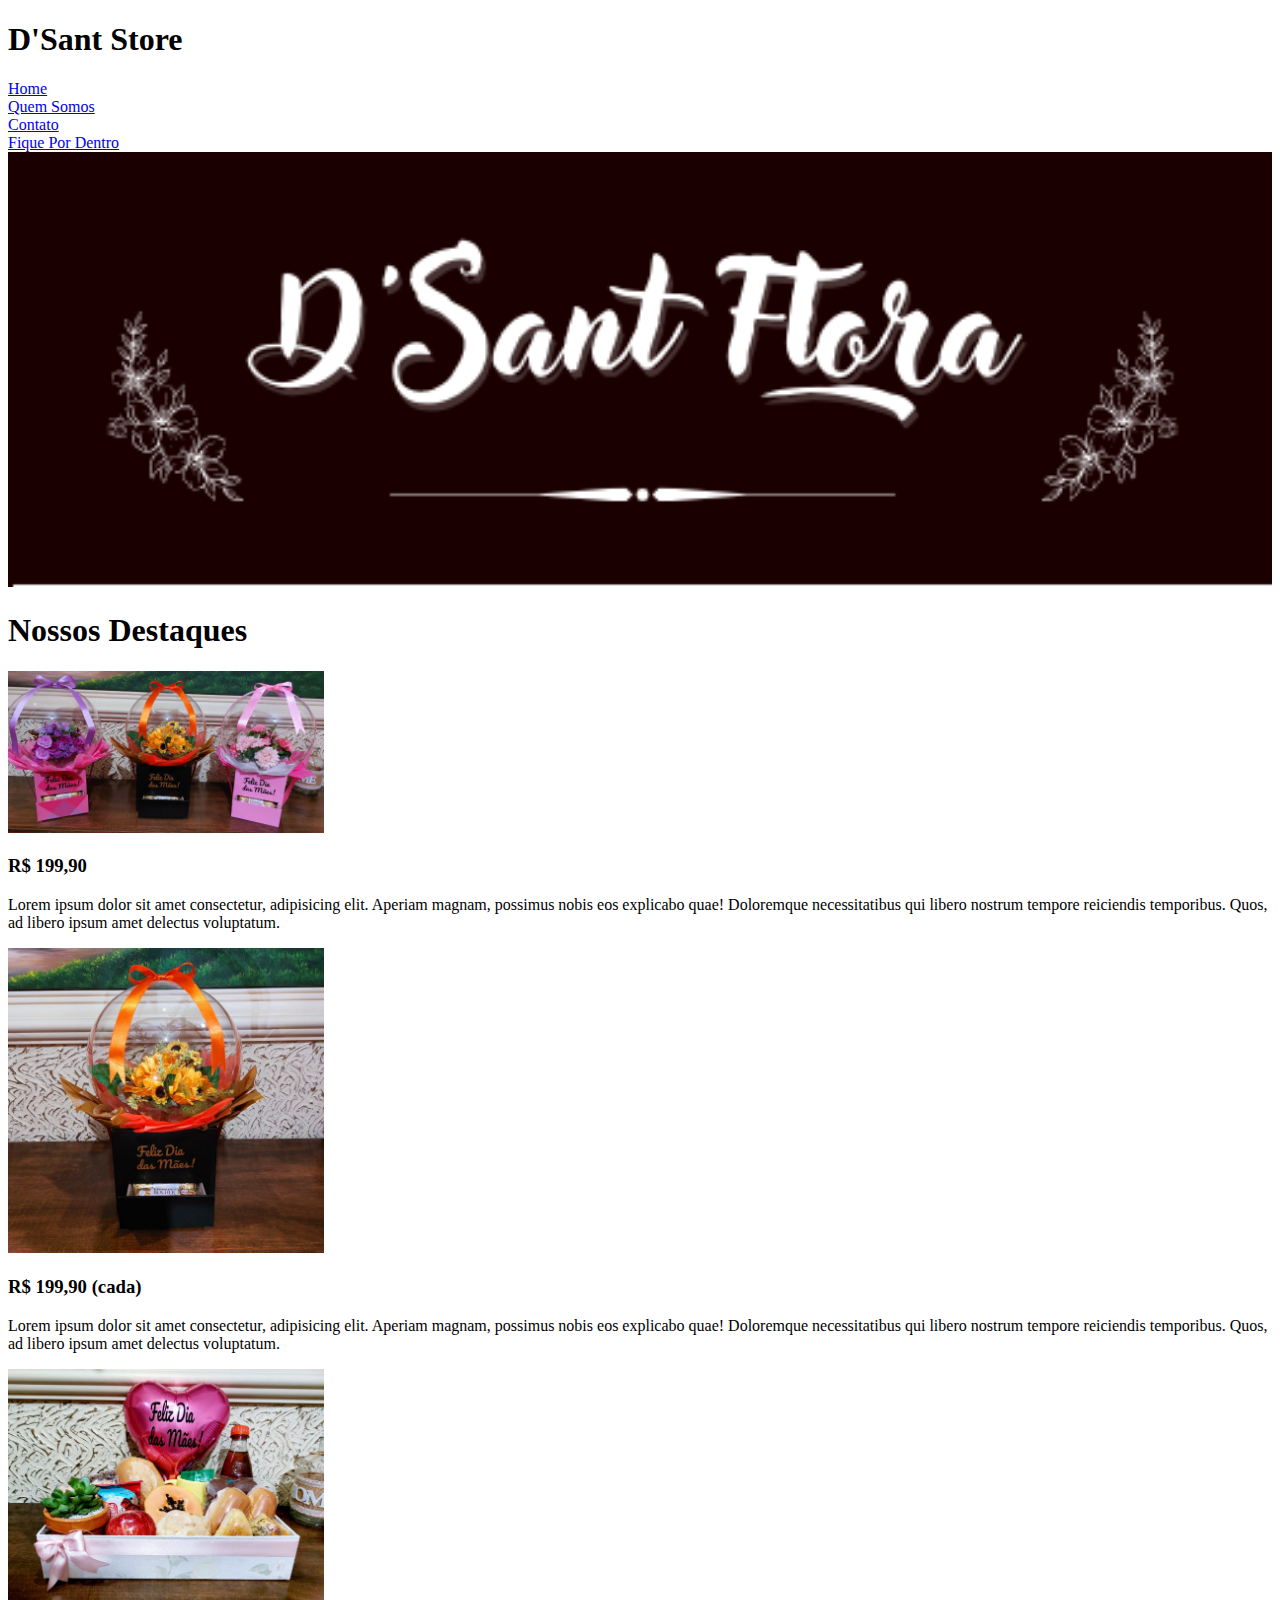
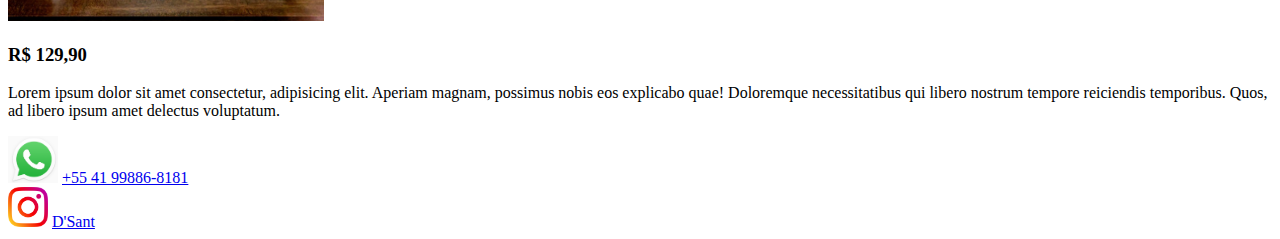
==== index.html @ d225b1a8 "Criando projeto incial HC03" ====
<!DOCTYPE html>
<html lang="en">
<head>
    <meta charset="UTF-8">
    <meta http-equiv="X-UA-Compatible" content="IE=edge">
    <meta name="viewport" content="width=device-width, initial-scale=1.0">
    <title>:: D'Sant ::</title>
</head>
<body>
    <div id="cabecalho">
        <h1>D'Sant Store</h1>
    </div>
    
    <div>
        <div><a href="index.html">Home</a></div>
        <div><a href="quemSomos.html">Quem Somos</a></div>
        <div><a href="contato.html">Contato</a></div>
        <div><a href="fiquePorDentro.html">Fique Por Dentro</a></div>
    </div>

    <div id="imagemGeral">
        <img src="image/DSantPrincipal.png" width="100%">

    </div>

    <div>
        <h1>Nossos Destaques</h1>
    </div>

    <div id="produtos">
        <div class="produtoDestaque">
            <img src="image/bubble.jpg" alt="bubble" width="25%">
            <h3>R$ 199,90</h3>
            <p>Lorem ipsum dolor sit amet consectetur, adipisicing elit. Aperiam magnam, possimus nobis eos explicabo quae! Doloremque necessitatibus qui libero nostrum tempore reiciendis temporibus. Quos, ad libero ipsum amet delectus voluptatum.</p>
        </div>
        <div class="produtoDestaque">
            <img src="image/bubble2.jpg" alt="bubble2" width="25%">
            <h3>R$ 199,90 (cada)</h3>
            <p>Lorem ipsum dolor sit amet consectetur, adipisicing elit. Aperiam magnam, possimus nobis eos explicabo quae! Doloremque necessitatibus qui libero nostrum tempore reiciendis temporibus. Quos, ad libero ipsum amet delectus voluptatum.</p>
        </div>
        <div class="produtoDestaque">
            <img src="image/cestacafé.jpg" alt="cestacafé" width="25%">
            <h3>R$ 129,90</h3>
            <p>Lorem ipsum dolor sit amet consectetur, adipisicing elit. Aperiam magnam, possimus nobis eos explicabo quae! Doloremque necessitatibus qui libero nostrum tempore reiciendis temporibus. Quos, ad libero ipsum amet delectus voluptatum.</p>
        </div>
    </div>

    <div id="rodape">
        <div id="whatsapp">
            <img src="image/RedesSociais/WhatsApp_Logo_4.png" alt="whatsapp" width="50px">
            <a href="https://wa.me/554198868181/?text=Olá%20D'Sant,%20eu%20gostaria%20de%20saber%20mais!">+55 41 99886-8181</a> <br>
            <img src="image/RedesSociais/Instagram_Glyph_Gradient_RGB.png" alt="instagram" width="40px">
            <a href="https://www.instagram.com/juniorfeo/">D'Sant</a>
        </div>
    </div>
</body>
</html>
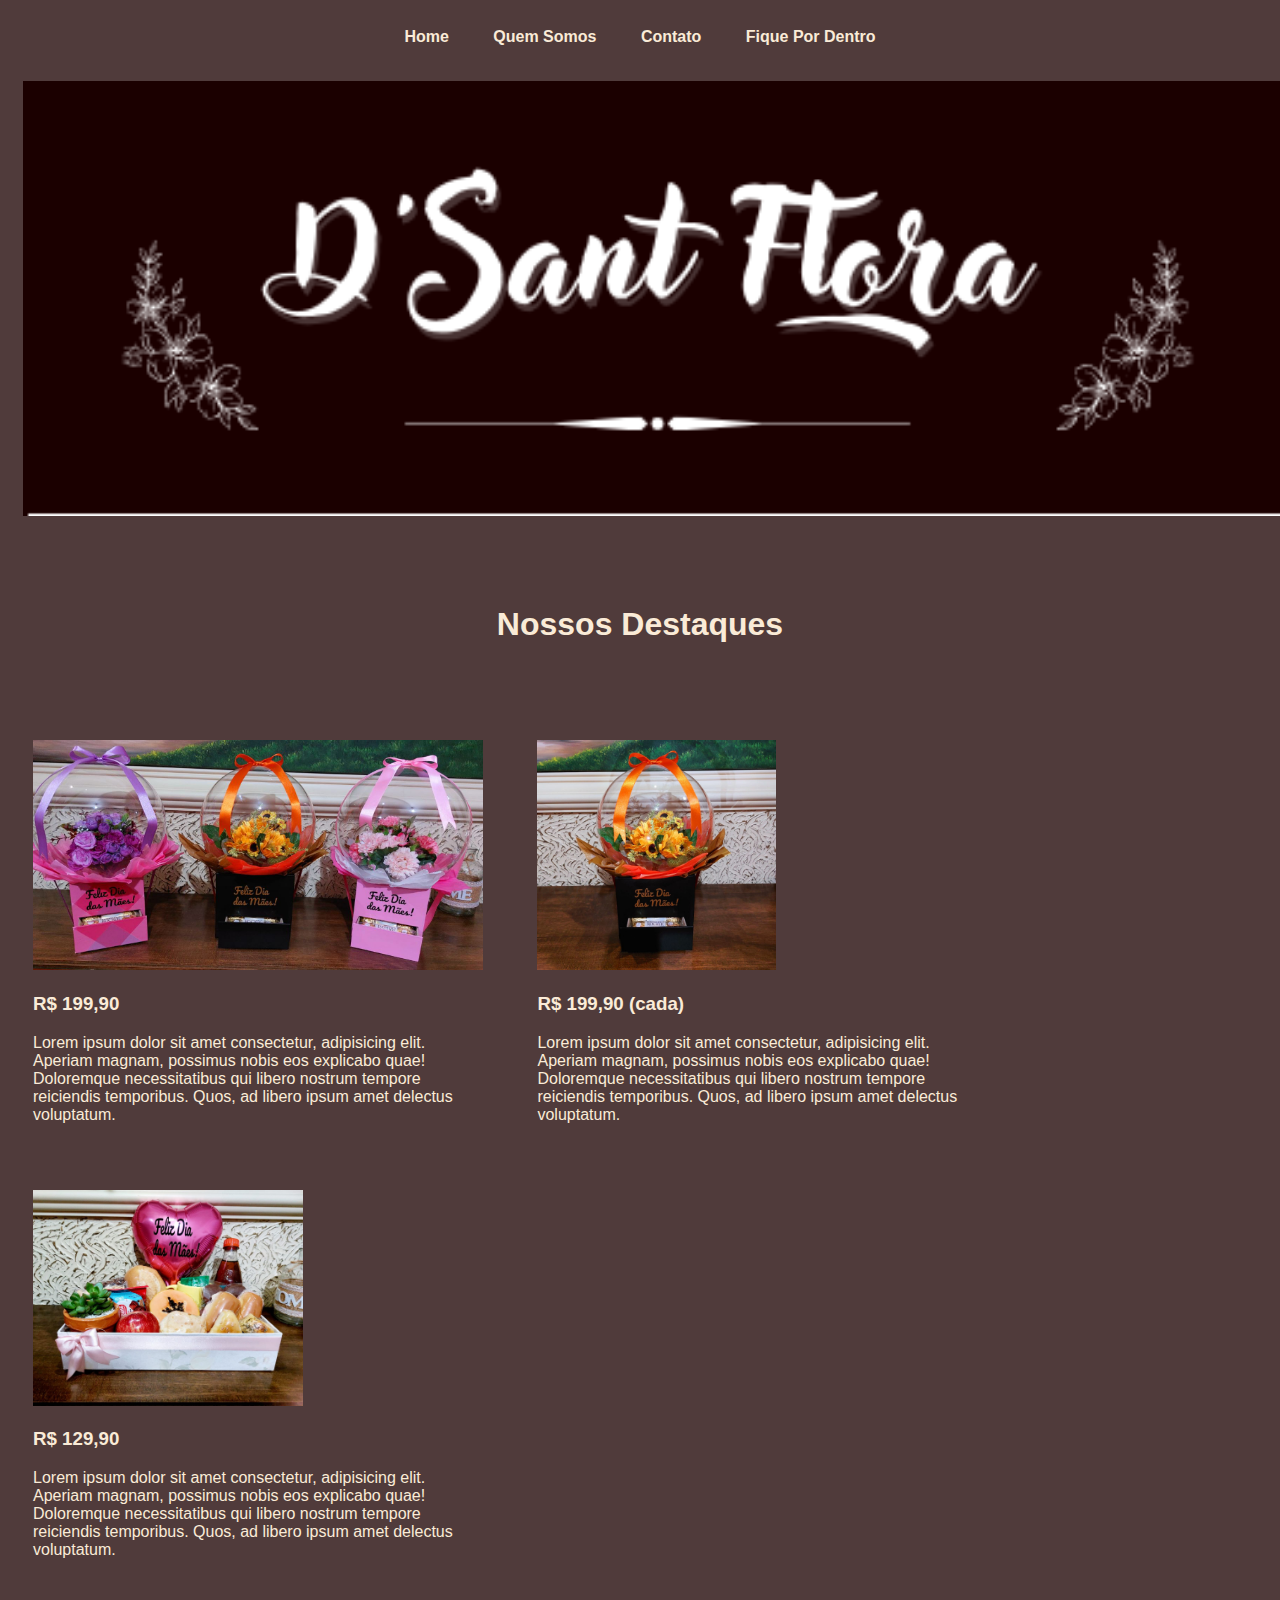
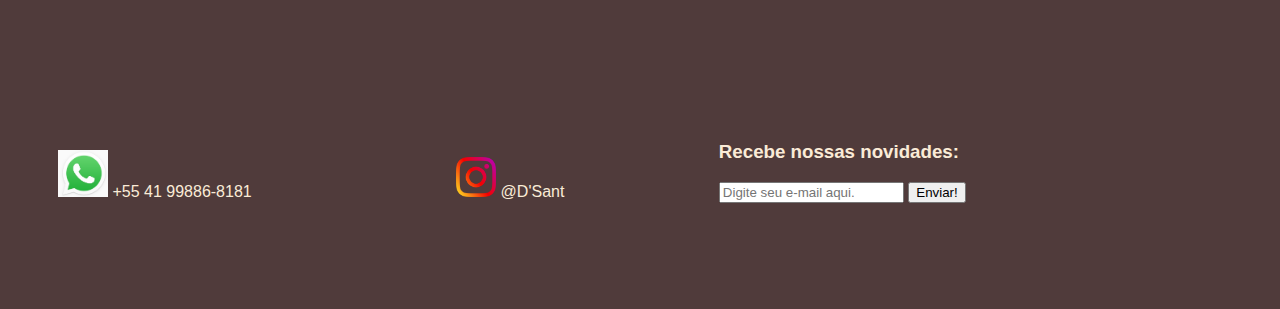
==== commit 3fbbe3d6: "hmtl e css atualizados" ====
--- a/index.html
+++ b/index.html
@@ -5,13 +5,11 @@
     <meta http-equiv="X-UA-Compatible" content="IE=edge">
     <meta name="viewport" content="width=device-width, initial-scale=1.0">
     <title>:: D'Sant ::</title>
+    <link rel="stylesheet" href="style.css">
 </head>
 <body>
-    <div id="cabecalho">
-        <h1>D'Sant Store</h1>
-    </div>
     
-    <div>
+    <div id="menu">  
         <div><a href="index.html">Home</a></div>
         <div><a href="quemSomos.html">Quem Somos</a></div>
         <div><a href="contato.html">Contato</a></div>
@@ -19,38 +17,47 @@
     </div>
 
     <div id="imagemGeral">
-        <img src="image/DSantPrincipal.png" width="100%">
-
+        <img src="image/DSantPrincipal.png" alt="logo" width="100%">   
     </div>
 
-    <div>
+    <div id="nossosDestaques">
         <h1>Nossos Destaques</h1>
     </div>
 
     <div id="produtos">
-        <div class="produtoDestaque">
-            <img src="image/bubble.jpg" alt="bubble" width="25%">
+        <div class="podutoDestaque">
+            <img src="image/bubble.jpg" alt="bubble" width="100%">
             <h3>R$ 199,90</h3>
             <p>Lorem ipsum dolor sit amet consectetur, adipisicing elit. Aperiam magnam, possimus nobis eos explicabo quae! Doloremque necessitatibus qui libero nostrum tempore reiciendis temporibus. Quos, ad libero ipsum amet delectus voluptatum.</p>
         </div>
-        <div class="produtoDestaque">
-            <img src="image/bubble2.jpg" alt="bubble2" width="25%">
+        <div class="podutoDestaque">
+            <img src="image/bubble2.jpg" alt="bubble2" width="53%">
             <h3>R$ 199,90 (cada)</h3>
             <p>Lorem ipsum dolor sit amet consectetur, adipisicing elit. Aperiam magnam, possimus nobis eos explicabo quae! Doloremque necessitatibus qui libero nostrum tempore reiciendis temporibus. Quos, ad libero ipsum amet delectus voluptatum.</p>
         </div>
-        <div class="produtoDestaque">
-            <img src="image/cestacafé.jpg" alt="cestacafé" width="25%">
+        <div class="podutoDestaque">
+            <img src="image/cestacafé.jpg" alt="cestacafé" width="60%">
             <h3>R$ 129,90</h3>
             <p>Lorem ipsum dolor sit amet consectetur, adipisicing elit. Aperiam magnam, possimus nobis eos explicabo quae! Doloremque necessitatibus qui libero nostrum tempore reiciendis temporibus. Quos, ad libero ipsum amet delectus voluptatum.</p>
         </div>
     </div>
 
     <div id="rodape">
-        <div id="whatsapp">
-            <img src="image/RedesSociais/WhatsApp_Logo_4.png" alt="whatsapp" width="50px">
-            <a href="https://wa.me/554198868181/?text=Olá%20D'Sant,%20eu%20gostaria%20de%20saber%20mais!">+55 41 99886-8181</a> <br>
-            <img src="image/RedesSociais/Instagram_Glyph_Gradient_RGB.png" alt="instagram" width="40px">
-            <a href="https://www.instagram.com/juniorfeo/">D'Sant</a>
+        <div id="redesSociais">
+            <div>
+                <img src="image/RedesSociais/WhatsApp_Logo_4.png" alt="whatsapp" width="50px">
+            <a href="https://wa.me/554198868181/?text=Olá%20D'Sant,%20eu%20gostaria%20de%20saber%20mais!">+55 41 99886-8181</a>
+            </div>
+            <div>
+                <img src="image/RedesSociais/Instagram_Glyph_Gradient_RGB.png" alt="instagram" width="40px">
+                <a href="https://www.instagram.com/juniorfeo/">@D'Sant</a>
+            </div>
+        </div>
+
+        <div id="email">
+            <h3>Recebe nossas novidades:</h3>
+            <input type="email" id="inputEmail" placeholder="Digite seu e-mail aqui.">
+            <button> Enviar! </button>
         </div>
     </div>
 </body>
--- a/style.css
+++ b/style.css
@@ -0,0 +1,66 @@
+#cabecalho {
+    font-family:'Courier New', Courier, monospace;
+    font-size: xx-large;
+    text-align: center;
+
+}
+
+body {
+    font-family: Verdana, Geneva, Tahoma, sans-serif;
+    background-color: rgb(80, 59, 59);
+    color: antiquewhite;
+}
+
+a {
+    color: antiquewhite;
+    text-decoration: none;
+}
+
+#menu {
+    text-align: center;
+    font-weight: bold;
+}
+
+#menu div {
+    display: inline-block;
+    margin: 10px;
+    padding: 10px;
+}
+
+#menu a:hover{
+    background-color: blueviolet;
+    border-radius: 30px;
+    padding: 10px;
+}
+
+#imagemGeral img {
+    padding: 15px;
+}
+
+#nossosDestaques {
+    text-align: center;
+    padding: 50px;
+}
+
+#produtos div{
+    width: 450px;
+    display: inline-block;
+    margin: 25px;
+}
+
+.produtoDestaque {
+    display: flex;
+}
+
+#rodape div{
+    display: inline-block;
+}
+
+#redesSociais div {
+    display: inline-block;
+    padding: 50px;
+    margin-top: 100px;
+    margin-bottom: 50px;
+    margin-right: 100px;
+}
+
